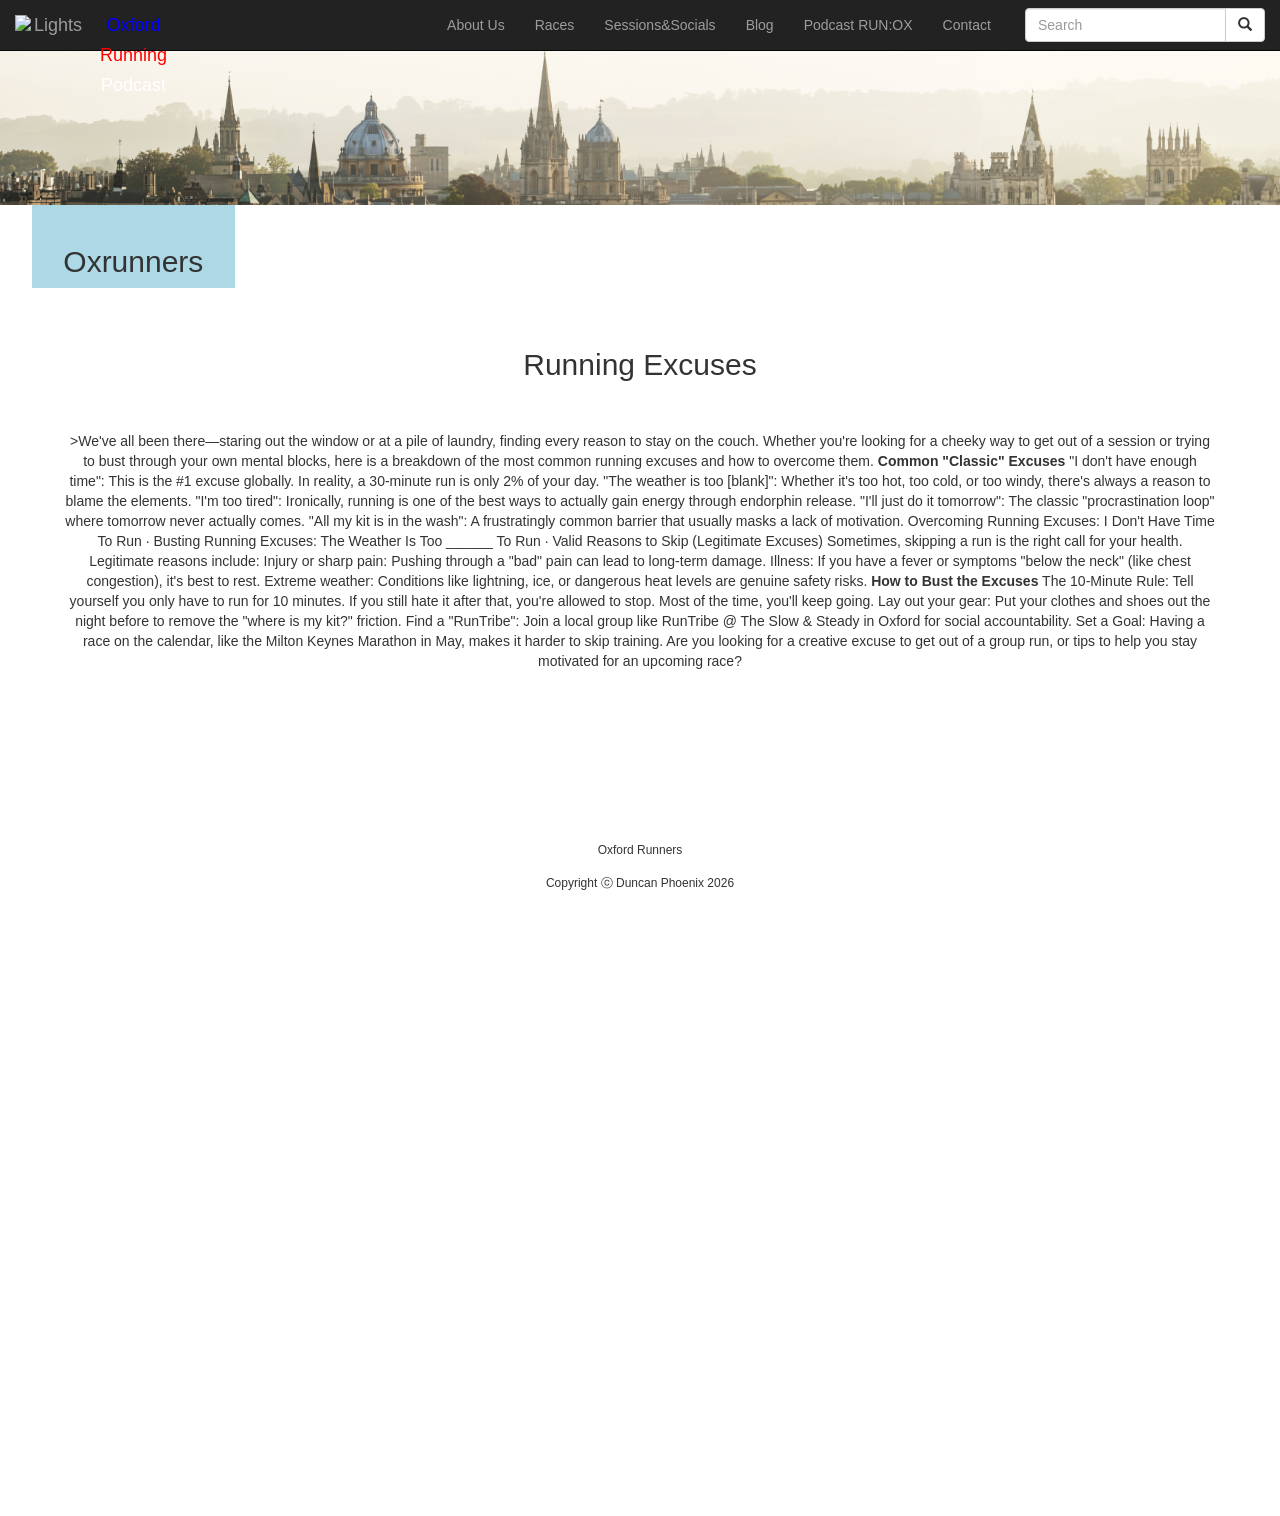
==== blog.html @ 52d0d58c "Update blog.html" ====
﻿<!DOCTYPE html>

<html lang="en" xmlns="http://www.w3.org/1999/xhtml">
<link rel="stylesheet" href="https://www.w3schools.com/w3css/4/w3.css">
<link rel="stylesheet" href="https://cdnjs.cloudflare.com/ajax/libs/font-awesome/4.7.0/css/font-awesome.min.css">
<link rel="stylesheet" href="https://maxcdn.bootstrapcdn.com/bootstrap/3.4.1/css/bootstrap.min.css">
  <script src="https://ajax.googleapis.com/ajax/libs/jquery/3.4.1/jquery.min.js"></script>
  <script src="https://maxcdn.bootstrapcdn.com/bootstrap/3.4.1/js/bootstrap.min.js"></script>
  <script src="js/script1.js"></script>
  <head>
      <meta charset="utf-8" />
      <meta name="viewport" content="width=device-width, initial-scale=1">
      <title>Running podcast</title>
      <link rel="shortcut icon" href="images/podcast.png" type="image/x-icon" />
  </head>
<body>
<style>
.footer {
   position: fixed;
   left: 0;
   bottom: 0;
   width: 100%;
   text-align: center;
}
	:root {
	font-family: system-ui;
	background: #343f47;
	text-align: center;
	color: #8b8b8b;
	--segment-length: 2.4rem;
	--segment-height: .75rem;
}

body {
	margin: 0;
}

*,
:after,
:before {
	box-sizing: border-box;
}

.dispaly {
	background: black;
	display: inline grid;
	box-shadow:
		1px 1px #5a5a5a,
		2px 2px #5a5a5a; 
	margin: 2px;
	
	&__segements {
		display: grid;
		padding: 1.1rem;
		transform: skewX(-10deg) translateX(-.8rem);
		transform-origin: bottom left;
		grid-template-areas:
			". a ."
			"f . b"
			" . g ."
			"e . c"
			". d .";
	}

	&[data-digit="0"]{
		--g: 0.2;
	}
	&[data-digit="1"]{
		--a: 0.2;
		--d: 0.2;
		--e: 0.2;
		--f: 0.2;
		--g: 0.2;
	}
	&[data-digit="2"]{
		--c: 0.2;
		--f: 0.2;
	}
	&[data-digit="3"]{
		--e: 0.2;
		--f: 0.2;
	}
	&[data-digit="4"]{
		--a: 0.2;
		--d: 0.2;
		--e: 0.2;
	}
	&[data-digit="5"]{
		--b: 0.2;
		--e: 0.2;
	}
	&[data-digit="6"]{
		--b: 0.2;
	}
	&[data-digit="7"]{
		--d: 0.2;
		--e: 0.2;
		--f: 0.2;
		--g: 0.2;
	}
	&[data-digit="8"]{
		// all on
	}
	&[data-digit="9"]{
		// --d: 0.2;
		--e: 0.2;
	}

	&__segment {
		// filter: blur(.05rem);
		background: red; 
		width: var(--segment-height);
		height: var(--segment-length);
		margin: -0.05rem;
		opacity: var(--opacity);
		transition: opacity .5s;
		border-radius: 1rem;
		corner-shape: bevel;

		&--a,
		&--g,
		&--d {
			width: var(--segment-length);
			height: var(--segment-height);
		}

		&--a {
			--opacity: var(--a);
			grid-area: a;
		}
		&--b {
			--opacity: var(--b);
			grid-area: b;
		}
		&--c {
			--opacity: var(--c);
			grid-area: c;
		}
		&--d {
			--opacity: var(--d);
			grid-area: d;
		}
		&--e {
			--opacity: var(--e);
			grid-area: e;
		}
		&--f {
			--opacity: var(--f);
			grid-area: f;
		} 
		&--g {
			--opacity: var(--g);
			grid-area: g;
		}

	}
}
</style>
    <head>
        <body style="height:1500px">

            <nav class="navbar navbar-inverse navbar-primary navbar-fixed-top">
                <div class="container-fluid">
                    <div class="navbar-header">
                        <a class="navbar-brand"><img src="images/podcast.png" alt="Lights" class="w3-image" style="float:left; margin:"10px; padding:"10px" width="70" height="30" href="#"><a class="navbar-brand" href="#"><p style="color: blue">Oxford </p><p style="color: red">Running </p><p style="color: white">Podcast </p></a>
                    </div>
               
                    <ul class="nav navbar-nav" style=" padding-left:250px;"> 
                        <li class="home"><a href="index.html">About Us</a></li>
                        <li><a href="races.html">Races</a></li>
                        <li><a href="sessions&socials.html">Sessions&Socials</a></li>
                        <li><a href="blog.html">Blog</a></li>
					
							  <li><a href="podcast2026.html">Podcast RUN:OX</a></li>
                      
                        <li><a href="contact.html">Contact</a></li>
                    </ul>
                     <form class="navbar-form navbar-right" action="/action_page.php">
                        <div class="input-group">
                            <input type="text" class="form-control" placeholder="Search" name="search">
                            <div class="input-group-btn">
                                <button class="btn btn-default" type="submit">
                                    <i class="glyphicon glyphicon-search"></i>
                                </button>
                            </div>
                        </div>
                     </form>
                </div>
            </nav> 
</head>
 <img src="images/skyline.png" alt="Lights" class="w3-image" width="100%" height="300" style="float:left">
 <p></p>
 <div class="w3-container w3-margin">
 <div class="container-fluid text-center">    
  <div class="row content">
    <div class="col-sm-2 sidenav" style="background-color: lightblue;>
		<h1>Countdown to 2027</h1>
<app/>
	</div>
  <div class="col-sm-8 text-left"> 
  <br>

  <p></p>
   <h2 style="text-align:center;">Oxrunners</h2>

  </div>
  <div class="w3-container w3-margin">
  <br>
  <br>
  <h2 style="text-align:center;"> Running Excuses </h2>
	  <br>
	  <br>
	  <p>>We've all been there—staring out the window or at a pile of laundry, finding every reason to stay on the couch. Whether you're looking for a cheeky way to get out of a session or trying to bust through your own mental blocks, here is a breakdown of the most common running excuses and how to overcome them.
<strong>Common "Classic" Excuses</strong>
"I don't have enough time": This is the #1 excuse globally. In reality, a 30-minute run is only 2% of your day.
"The weather is too [blank]": Whether it's too hot, too cold, or too windy, there's always a reason to blame the elements.
"I'm too tired": Ironically, running is one of the best ways to actually gain energy through endorphin release.
"I'll just do it tomorrow": The classic "procrastination loop" where tomorrow never actually comes.
"All my kit is in the wash": A frustratingly common barrier that usually masks a lack of motivation. 

Overcoming Running Excuses: I Don't Have Time To Run ·
Busting Running Excuses: The Weather Is Too ______ To Run ·
Valid Reasons to Skip (Legitimate Excuses)
Sometimes, skipping a run is the right call for your health. Legitimate reasons include: 
Injury or sharp pain: Pushing through a "bad" pain can lead to long-term damage.
Illness: If you have a fever or symptoms "below the neck" (like chest congestion), it's best to rest.
Extreme weather: Conditions like lightning, ice, or dangerous heat levels are genuine safety risks. 

<strong>How to Bust the Excuses</strong>
The 10-Minute Rule: Tell yourself you only have to run for 10 minutes. If you still hate it after that, you're allowed to stop. Most of the time, you'll keep going.
Lay out your gear: Put your clothes and shoes out the night before to remove the "where is my kit?" friction.
Find a "RunTribe": Join a local group like RunTribe @ The Slow & Steady in Oxford for social accountability.
Set a Goal: Having a race on the calendar, like the Milton Keynes Marathon in May, makes it harder to skip training. 

Are you looking for a creative excuse to get out of a group run, or tips to help you stay motivated for an upcoming race?</p>
  </div>
</div>
<div class="footer">
 <div class="w3-bar">
  <h6 class="w3-small" style="text-align:center;"></p>
  <h6 class="w3-small" style="text-align:center;">Oxford Runners</h6>
  </div>
	<h6>Copyright ⓒ Duncan Phoenix 2026</h6>
	</footer>
</body>

</html>
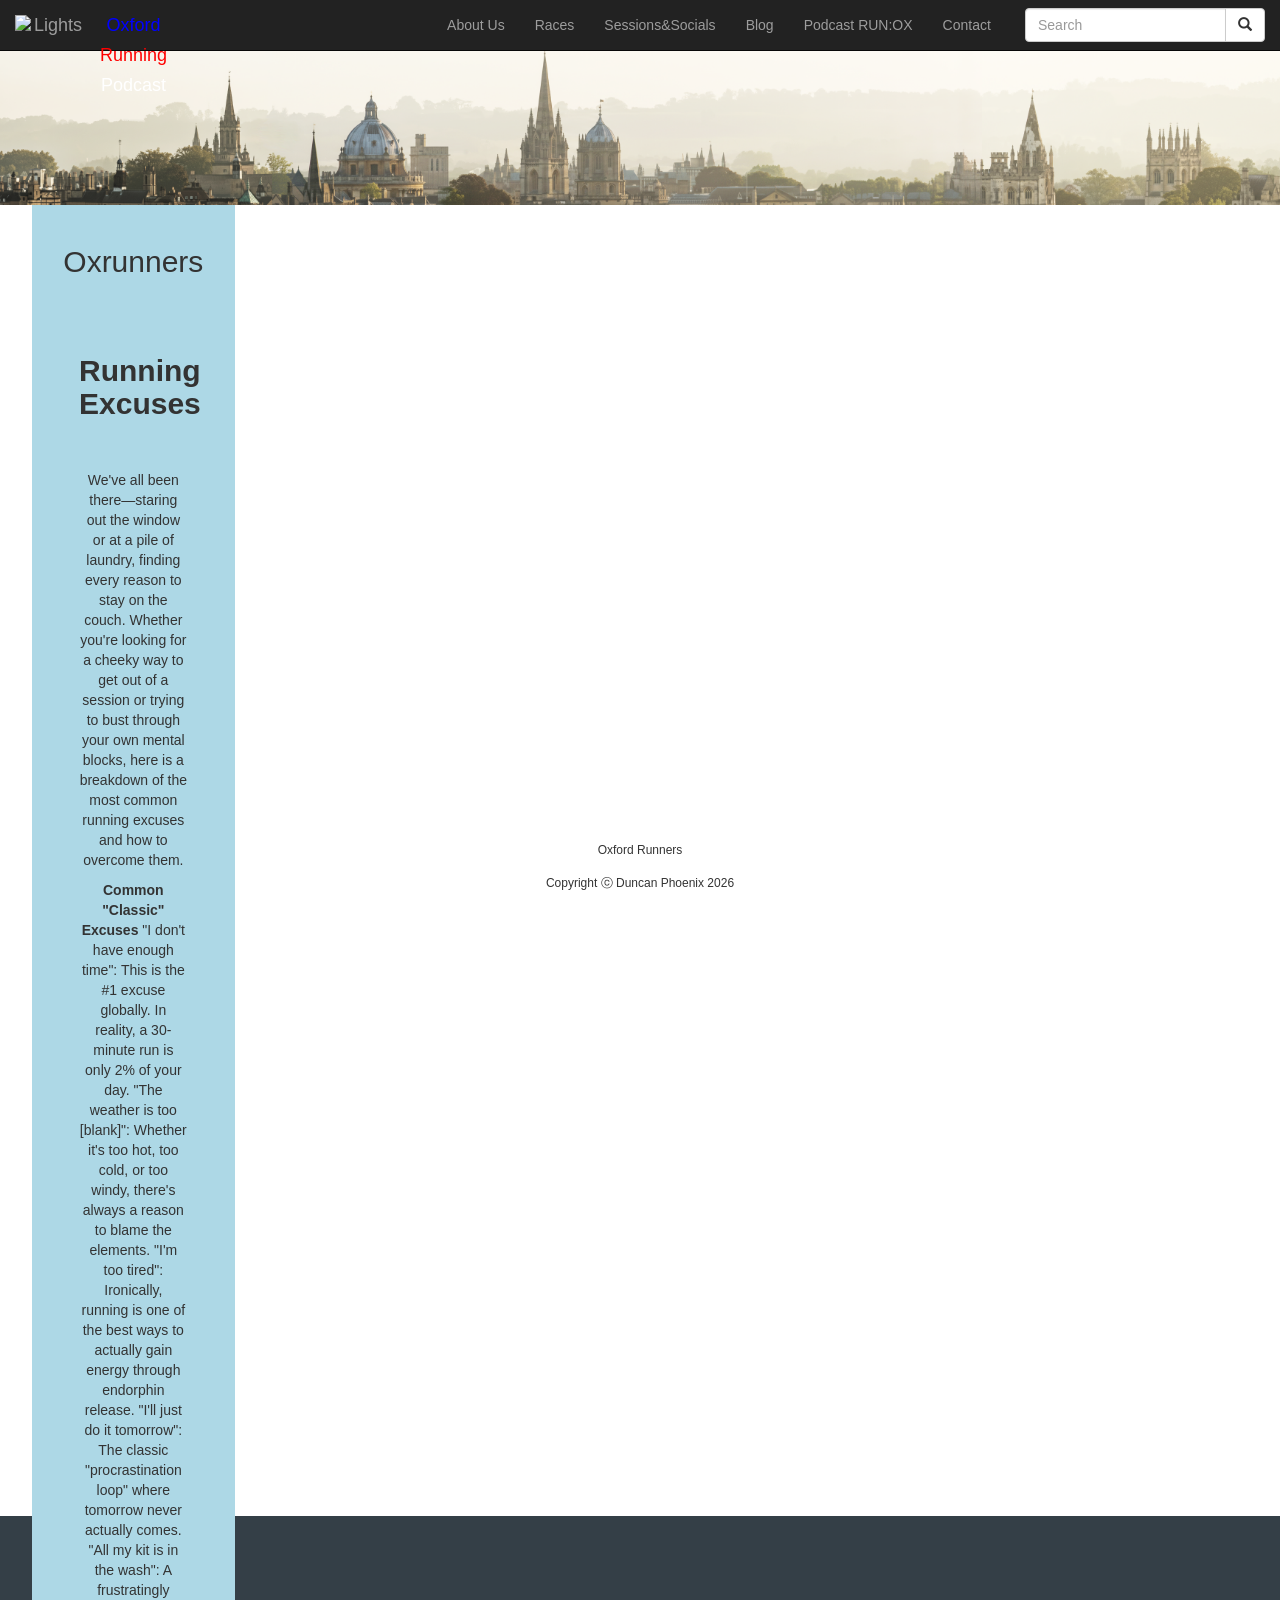
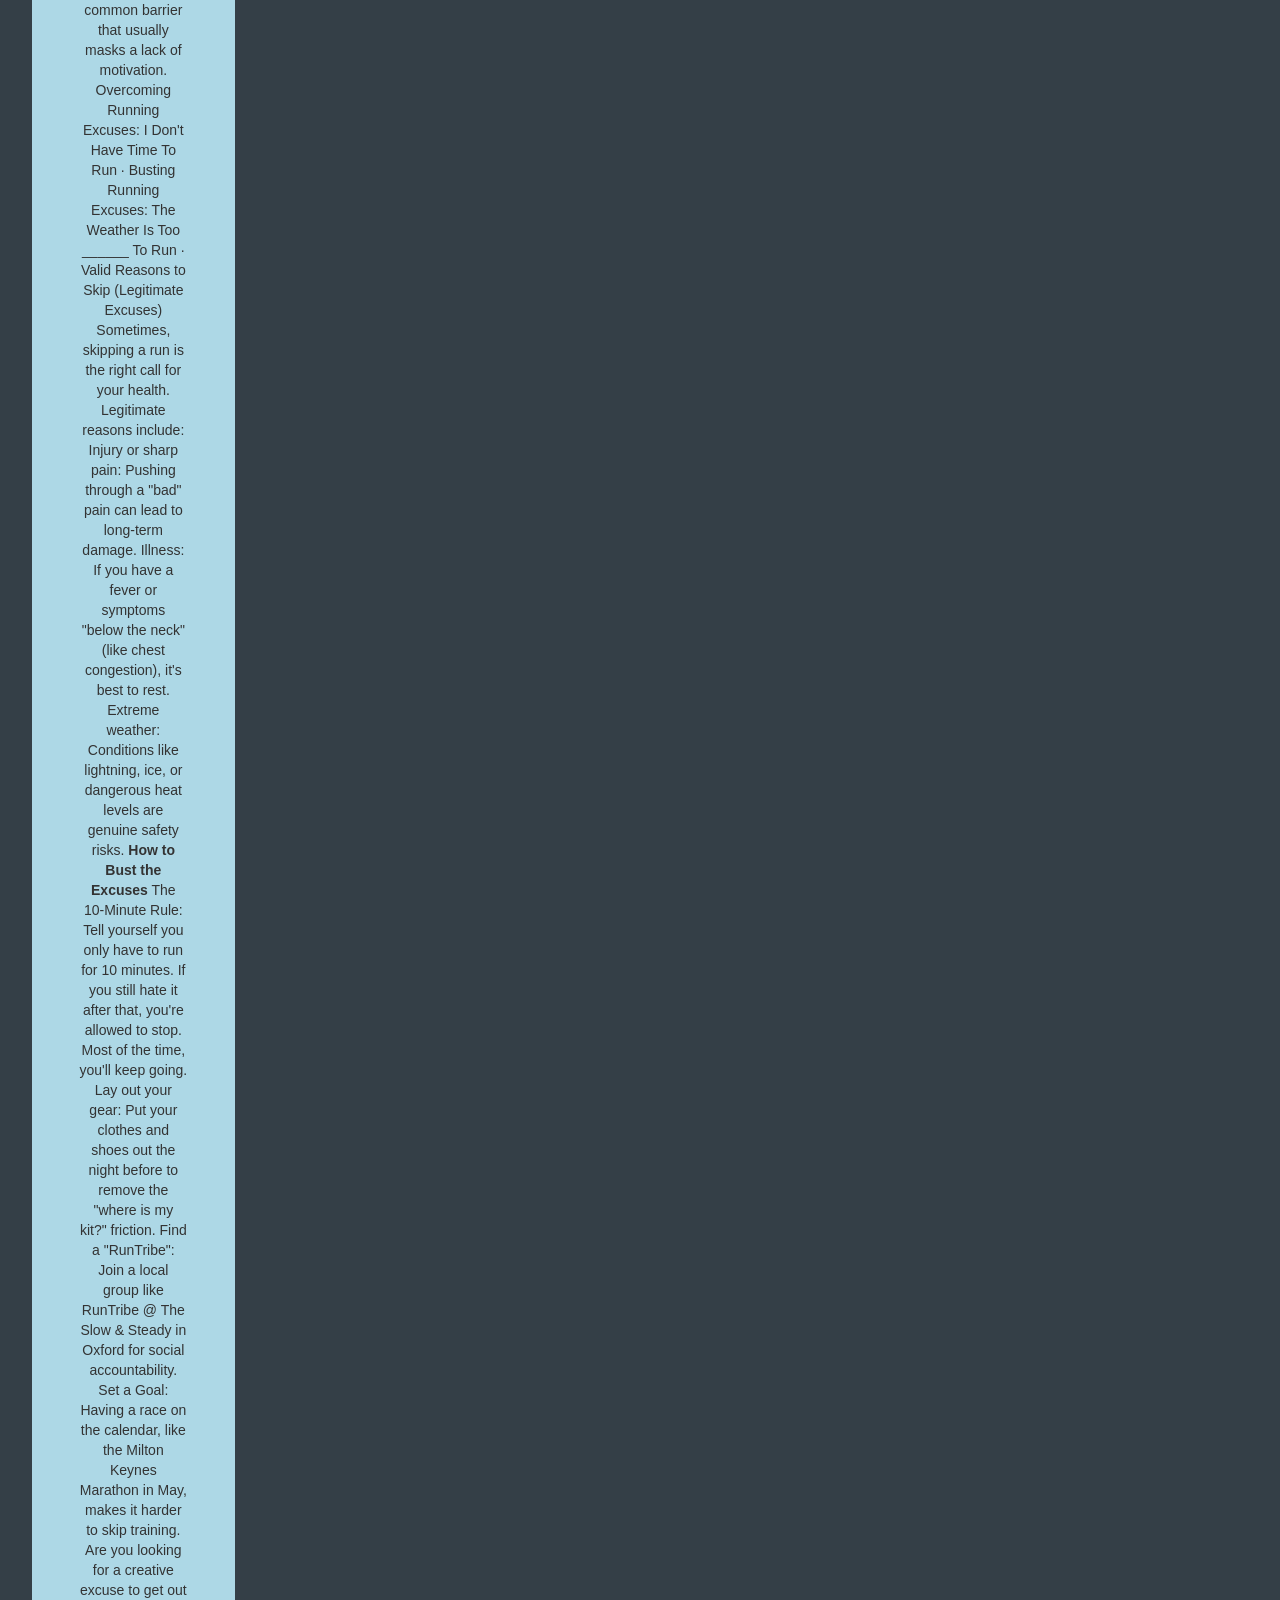
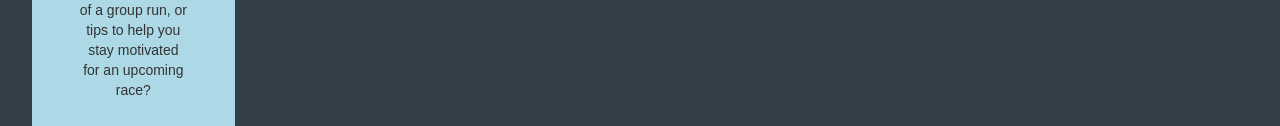
==== commit a4e91b44: "Update blog.html" ====
--- a/blog.html
+++ b/blog.html
@@ -203,14 +203,14 @@
   <p></p>
    <h2 style="text-align:center;">Oxrunners</h2>
 
-  </div>
+
   <div class="w3-container w3-margin">
   <br>
   <br>
-  <h2 style="text-align:center;"> Running Excuses </h2>
+  <h2 style="text-align:center;"><strong>Running Excuses</strong> </h2>
 	  <br>
 	  <br>
-	  <p>>We've all been there—staring out the window or at a pile of laundry, finding every reason to stay on the couch. Whether you're looking for a cheeky way to get out of a session or trying to bust through your own mental blocks, here is a breakdown of the most common running excuses and how to overcome them.
+	  <p>We've all been there—staring out the window or at a pile of laundry, finding every reason to stay on the couch. Whether you're looking for a cheeky way to get out of a session or trying to bust through your own mental blocks, here is a breakdown of the most common running excuses and how to overcome them.</p>
 <strong>Common "Classic" Excuses</strong>
 "I don't have enough time": This is the #1 excuse globally. In reality, a 30-minute run is only 2% of your day.
 "The weather is too [blank]": Whether it's too hot, too cold, or too windy, there's always a reason to blame the elements.
@@ -233,6 +233,7 @@
 Set a Goal: Having a race on the calendar, like the Milton Keynes Marathon in May, makes it harder to skip training. 
 
 Are you looking for a creative excuse to get out of a group run, or tips to help you stay motivated for an upcoming race?</p>
+  </div>
   </div>
 </div>
 <div class="footer">
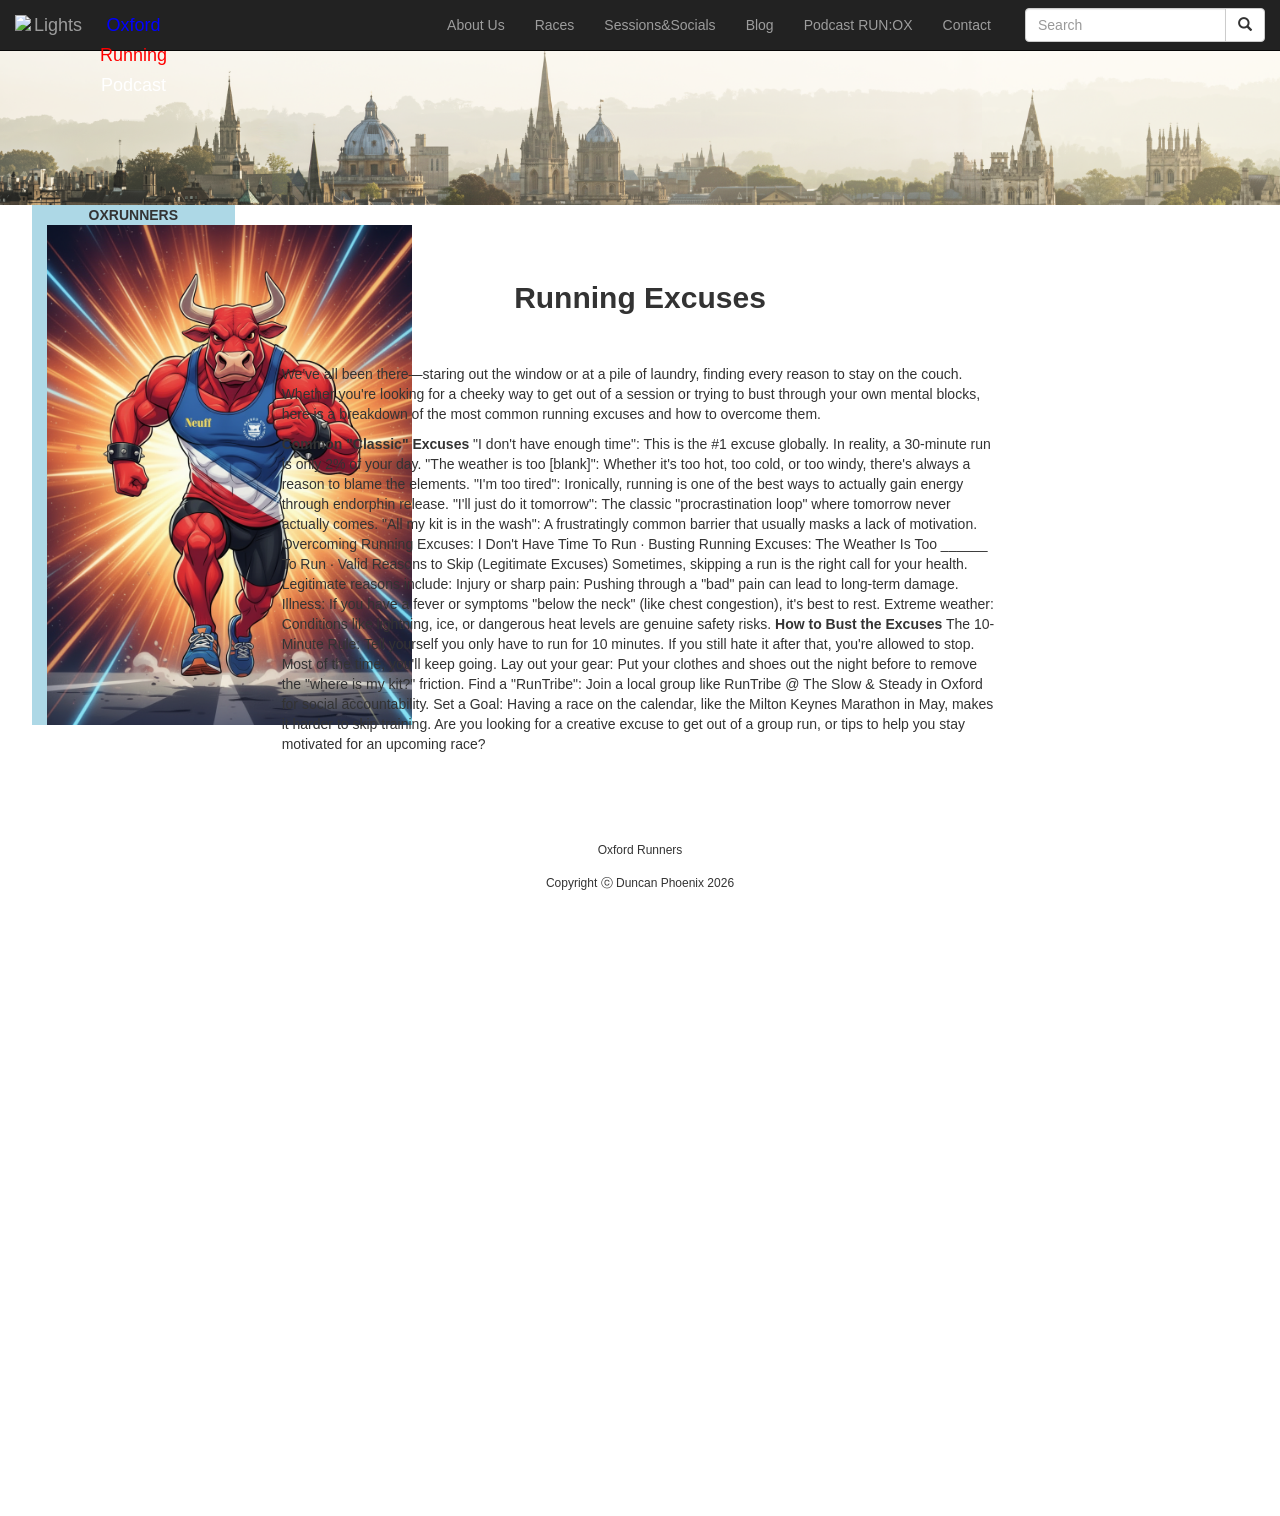
==== commit 411c8202: "Update blog.html" ====
--- a/blog.html
+++ b/blog.html
@@ -190,24 +190,22 @@
 </head>
  <img src="images/skyline.png" alt="Lights" class="w3-image" width="100%" height="300" style="float:left">
  <p></p>
- <div class="w3-container w3-margin">
- <div class="container-fluid text-center">    
-  <div class="row content">
+	 <div class="w3-container w3-margin">
+
     <div class="col-sm-2 sidenav" style="background-color: lightblue;>
-		<h1>Countdown to 2027</h1>
-<app/>
+		  <p></p>
+        <h1 style="text-align:center;"><strong>OXRUNNERS</strong></h1>
+		<br>
+		<img src="images/generated-image-1 (5).png" height="500px">
+		<br>
+
 	</div>
   <div class="col-sm-8 text-left"> 
-  <br>
-
-  <p></p>
-   <h2 style="text-align:center;">Oxrunners</h2>
-
 
   <div class="w3-container w3-margin">
   <br>
   <br>
-  <h2 style="text-align:center;"><strong>Running Excuses</strong> </h2>
+   <h2 style="text-align:center;"><strong>Running Excuses</strong> </h2>
 	  <br>
 	  <br>
 	  <p>We've all been there—staring out the window or at a pile of laundry, finding every reason to stay on the couch. Whether you're looking for a cheeky way to get out of a session or trying to bust through your own mental blocks, here is a breakdown of the most common running excuses and how to overcome them.</p>
@@ -232,10 +230,11 @@
 Find a "RunTribe": Join a local group like RunTribe @ The Slow & Steady in Oxford for social accountability.
 Set a Goal: Having a race on the calendar, like the Milton Keynes Marathon in May, makes it harder to skip training. 
 
-Are you looking for a creative excuse to get out of a group run, or tips to help you stay motivated for an upcoming race?</p>
-  </div>
+Are you looking for a creative excuse to get out of a group run, or tips to help you stay motivated for an upcoming race?
+	  <p></p>
   </div>
 </div>
+
 <div class="footer">
  <div class="w3-bar">
   <h6 class="w3-small" style="text-align:center;"></p>
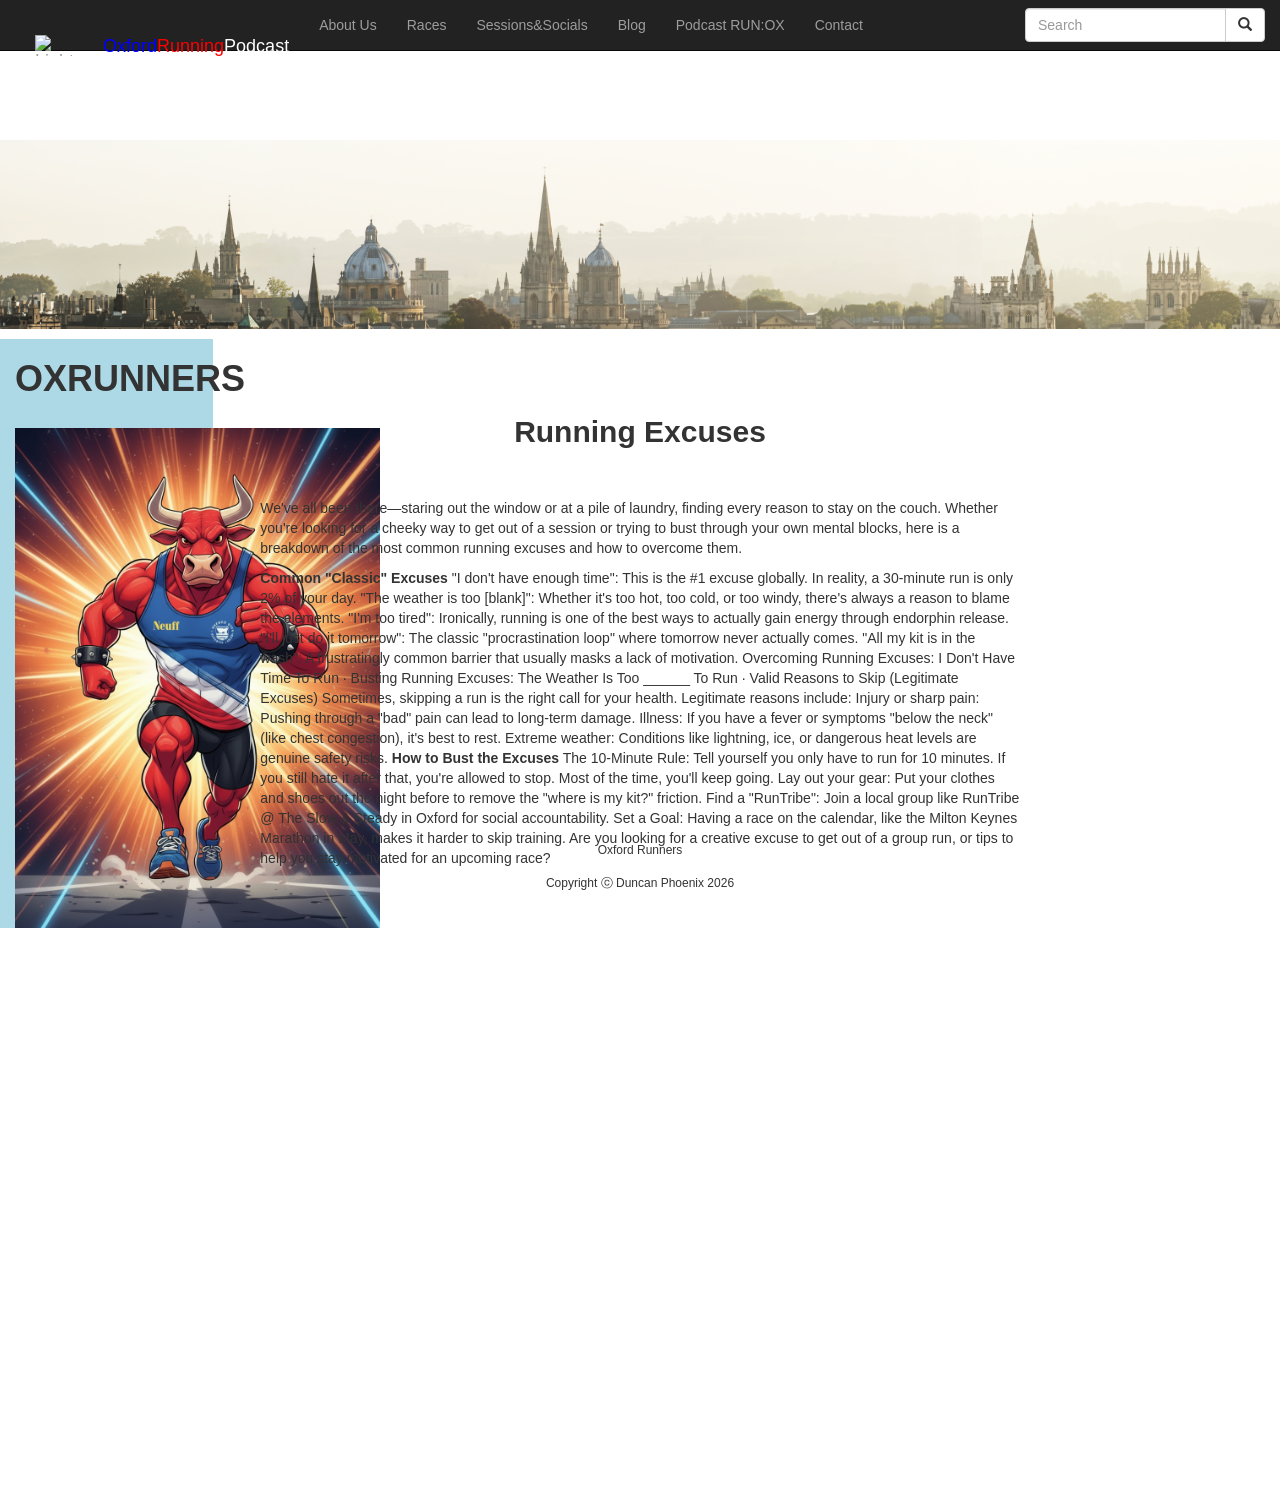
==== commit de6e6f38: "Update blog.html" ====
--- a/blog.html
+++ b/blog.html
@@ -15,14 +15,86 @@
   </head>
 <body>
 <style>
+body {
+  padding-top: 70px;
+  overflow-x: hidden;
+}
 .footer {
    position: fixed;
    left: 0;
    bottom: 0;
    width: 100%;
    text-align: center;
-}
-	:root {
+   z-index: 999;
+}
+.navbar-brand {
+  display: flex;
+  align-items: center;
+  flex-wrap: wrap;
+}
+.navbar-brand span {
+  display: inline;
+  white-space: nowrap;
+}
+.navbar-toggle {
+  background-color: #333 !important;
+  border: 1px solid #555 !important;
+}
+.navbar-toggle .icon-bar {
+  background-color: #fff !important;
+}
+.navbar-toggle:hover {
+  background-color: #555 !important;
+}
+@media (max-width: 768px) {
+  .navbar-brand span {
+    display: block;
+    font-size: 0.9rem;
+    line-height: 1.2;
+  }
+  .nav.navbar-nav {
+    padding-left: 0 !important;
+  }
+  .navbar-form {
+    margin-top: 10px;
+    margin-bottom: 10px;
+  }
+  .navbar-form .form-control {
+    width: 100%;
+  }
+}
+@media (max-width: 480px) {
+  .navbar-brand img {
+    width: 40px !important;
+    height: auto !important;
+  }
+}
+.sidenav {
+  margin-bottom: 20px;
+}
+@media (max-width: 768px) {
+  .col-sm-2 {
+    display: none;
+  }
+  .col-sm-8 {
+    width: 100% !important;
+    padding: 10px !important;
+  }
+}
+@media (max-width: 480px) {
+  .w3-container {
+    padding: 8px !important;
+  }
+  h2 {
+    font-size: 1.3rem !important;
+  }
+  h3 {
+    font-size: 1.1rem !important;
+  }
+  p {
+    font-size: 0.95rem !important;
+  }
+}
 	font-family: system-ui;
 	background: #343f47;
 	text-align: center;
@@ -162,10 +234,15 @@
             <nav class="navbar navbar-inverse navbar-primary navbar-fixed-top">
                 <div class="container-fluid">
                     <div class="navbar-header">
-                        <a class="navbar-brand"><img src="images/podcast.png" alt="Lights" class="w3-image" style="float:left; margin:"10px; padding:"10px" width="70" height="30" href="#"><a class="navbar-brand" href="#"><p style="color: blue">Oxford </p><p style="color: red">Running </p><p style="color: white">Podcast </p></a>
+                        <button type="button" class="navbar-toggle" data-toggle="collapse" data-target="#myNavbar">
+                            <span class="icon-bar"></span>
+                            <span class="icon-bar"></span>
+                            <span class="icon-bar"></span>
+                        </button>
+                        <a class="navbar-brand" href="#"><img src="images/podcast.png" alt="Lights" class="w3-image" style="float:left; margin: 10px; padding: 10px; margin-right: 8px;" width="70" height="30"> <span style="color: blue">Oxford</span> <span style="color: red">Running</span> <span style="color: white">Podcast</span></a>
                     </div>
-               
-                    <ul class="nav navbar-nav" style=" padding-left:250px;"> 
+                    <div class="collapse navbar-collapse" id="myNavbar">
+                    <ul class="nav navbar-nav"> 
                         <li class="home"><a href="index.html">About Us</a></li>
                         <li><a href="races.html">Races</a></li>
                         <li><a href="sessions&socials.html">Sessions&Socials</a></li>
@@ -185,14 +262,14 @@
                             </div>
                         </div>
                      </form>
+                    </div>
                 </div>
-            </nav> 
-</head>
- <img src="images/skyline.png" alt="Lights" class="w3-image" width="100%" height="300" style="float:left">
+            </nav>
+ <img src="images/skyline.png" alt="Lights" class="w3-image" width="100%" style="max-height: 300px; object-fit: cover; margin-top: 70px;">
  <p></p>
-	 <div class="w3-container w3-margin">
-
-    <div class="col-sm-2 sidenav" style="background-color: lightblue;>
+	 <div class="container-fluid">
+   <div class="row">
+    <div class="col-sm-2 sidenav hidden-xs hidden-sm" style="background-color: lightblue;">
 		  <p></p>
         <h1 style="text-align:center;"><strong>OXRUNNERS</strong></h1>
 		<br>
@@ -200,7 +277,7 @@
 		<br>
 
 	</div>
-  <div class="col-sm-8 text-left"> 
+  <div class="col-sm-8 col-xs-12 text-left"> 
 
   <div class="w3-container w3-margin">
   <br>
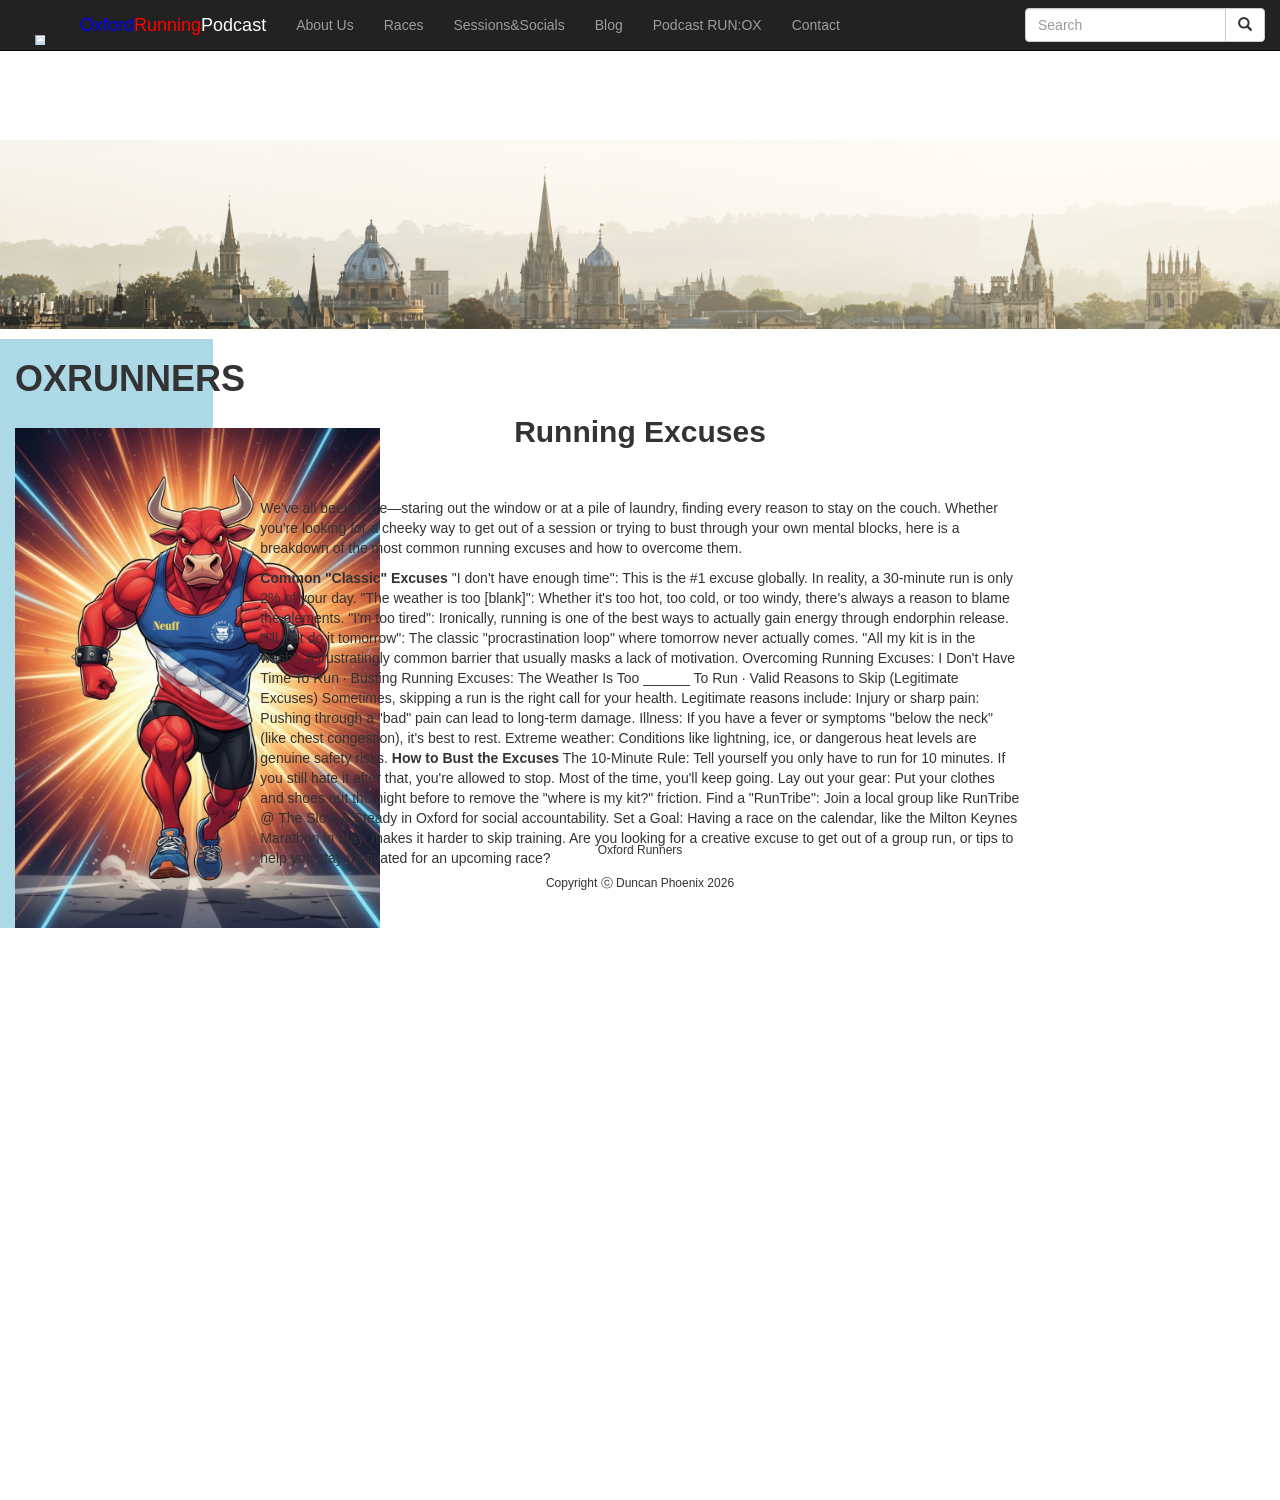
==== commit a2612489: "Update podcast logo and link in navbar" ====
--- a/blog.html
+++ b/blog.html
@@ -239,7 +239,7 @@
                             <span class="icon-bar"></span>
                             <span class="icon-bar"></span>
                         </button>
-                        <a class="navbar-brand" href="#"><img src="images/podcast.png" alt="Lights" class="w3-image" style="float:left; margin: 10px; padding: 10px; margin-right: 8px;" width="70" height="30"> <span style="color: blue">Oxford</span> <span style="color: red">Running</span> <span style="color: white">Podcast</span></a>
+                         <a class="navbar-brand"><img src="images/podcast1.png" alt="Lights" class="w3-image" style="float:left; margin:10px; padding:10px" width="30" height="30" href="#"><a class="navbar-brand" href="#"><span style="color: blue">Oxford </span><span style="color: red">Running </span><span style="color: white">Podcast</span></a>
                     </div>
                     <div class="collapse navbar-collapse" id="myNavbar">
                     <ul class="nav navbar-nav"> 
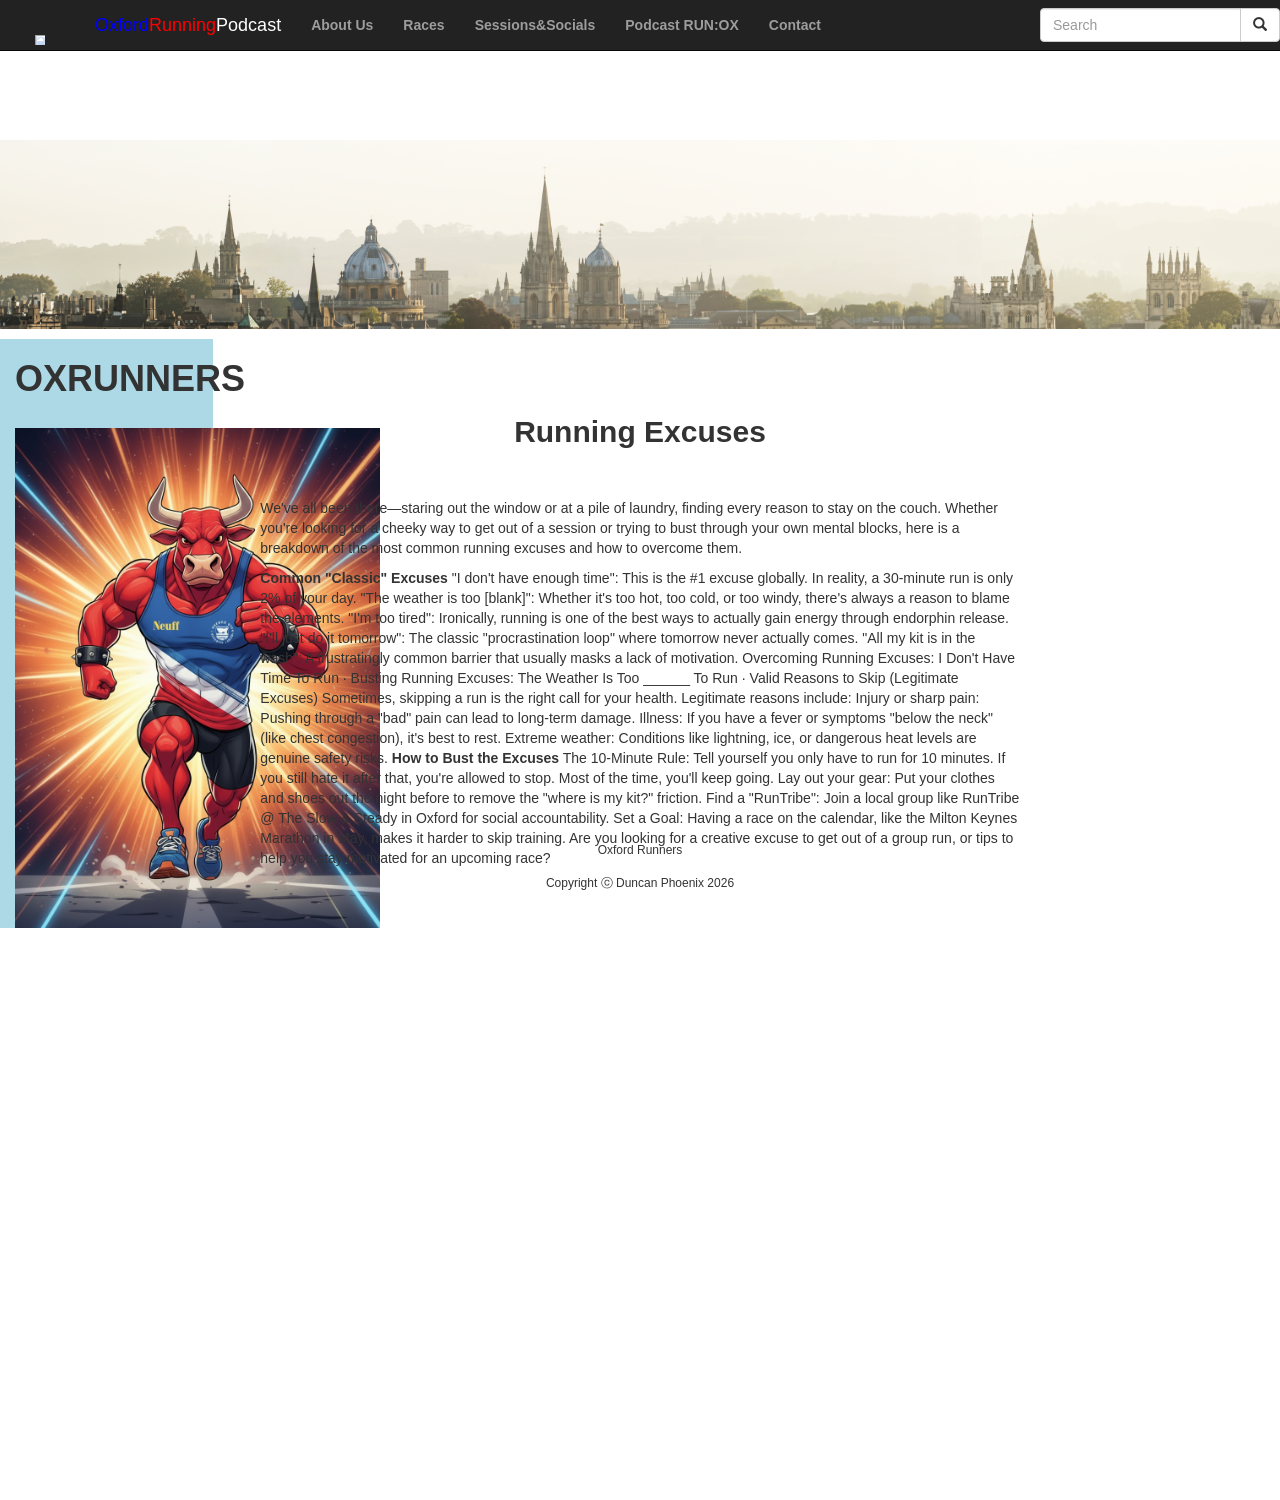
==== commit 0ae853cd: "Refactor navbar structure and improve accessibility" ====
--- a/blog.html
+++ b/blog.html
@@ -231,26 +231,25 @@
     <head>
         <body style="height:1500px">
 
-            <nav class="navbar navbar-inverse navbar-primary navbar-fixed-top">
-                <div class="container-fluid">
+             <nav class="navbar navbar-inverse navbar-primary navbar-fixed-top">
+				
                     <div class="navbar-header">
                         <button type="button" class="navbar-toggle" data-toggle="collapse" data-target="#myNavbar">
                             <span class="icon-bar"></span>
                             <span class="icon-bar"></span>
                             <span class="icon-bar"></span>
                         </button>
-                         <a class="navbar-brand"><img src="images/podcast1.png" alt="Lights" class="w3-image" style="float:left; margin:10px; padding:10px" width="30" height="30" href="#"><a class="navbar-brand" href="#"><span style="color: blue">Oxford </span><span style="color: red">Running </span><span style="color: white">Podcast</span></a>
+                        <a class="navbar-brand"><img src="images/podcast1.png" alt="Lights" class="w3-image" style="float:left; margin:10px; padding:10px" width="30" height="30" href="#"><a class="navbar-brand" href="#"><span style="color: blue">Oxford </span><span style="color: red">Running </span><span style="color: white">Podcast</span></a>
                     </div>
+               
                     <div class="collapse navbar-collapse" id="myNavbar">
                     <ul class="nav navbar-nav"> 
-                        <li class="home"><a href="index.html">About Us</a></li>
-                        <li><a href="races.html">Races</a></li>
-                        <li><a href="sessions&socials.html">Sessions&Socials</a></li>
-                        <li><a href="blog.html">Blog</a></li>
-					
-							  <li><a href="podcast2026.html">Podcast RUN:OX</a></li>
-                      
-                        <li><a href="contact.html">Contact</a></li>
+                        <li class="home"><a href="index.html"><strong>About Us</strong></a></li>
+                        <li><a href="races.html"><strong>Races</strong></a></li>
+                        <li><a href="sessions&socials.html"><strong>Sessions&Socials</strong></a></li>
+						<li><a href="podcast2026.html"><strong>Podcast RUN:OX</strong></a></li>
+                        <li><a href="contact.html"><strong>Contact</strong></a></li>
+                        
                     </ul>
                      <form class="navbar-form navbar-right" action="/action_page.php">
                         <div class="input-group">
@@ -262,7 +261,7 @@
                             </div>
                         </div>
                      </form>
-                    </div>
+                     </div>
                 </div>
             </nav>
  <img src="images/skyline.png" alt="Lights" class="w3-image" width="100%" style="max-height: 300px; object-fit: cover; margin-top: 70px;">
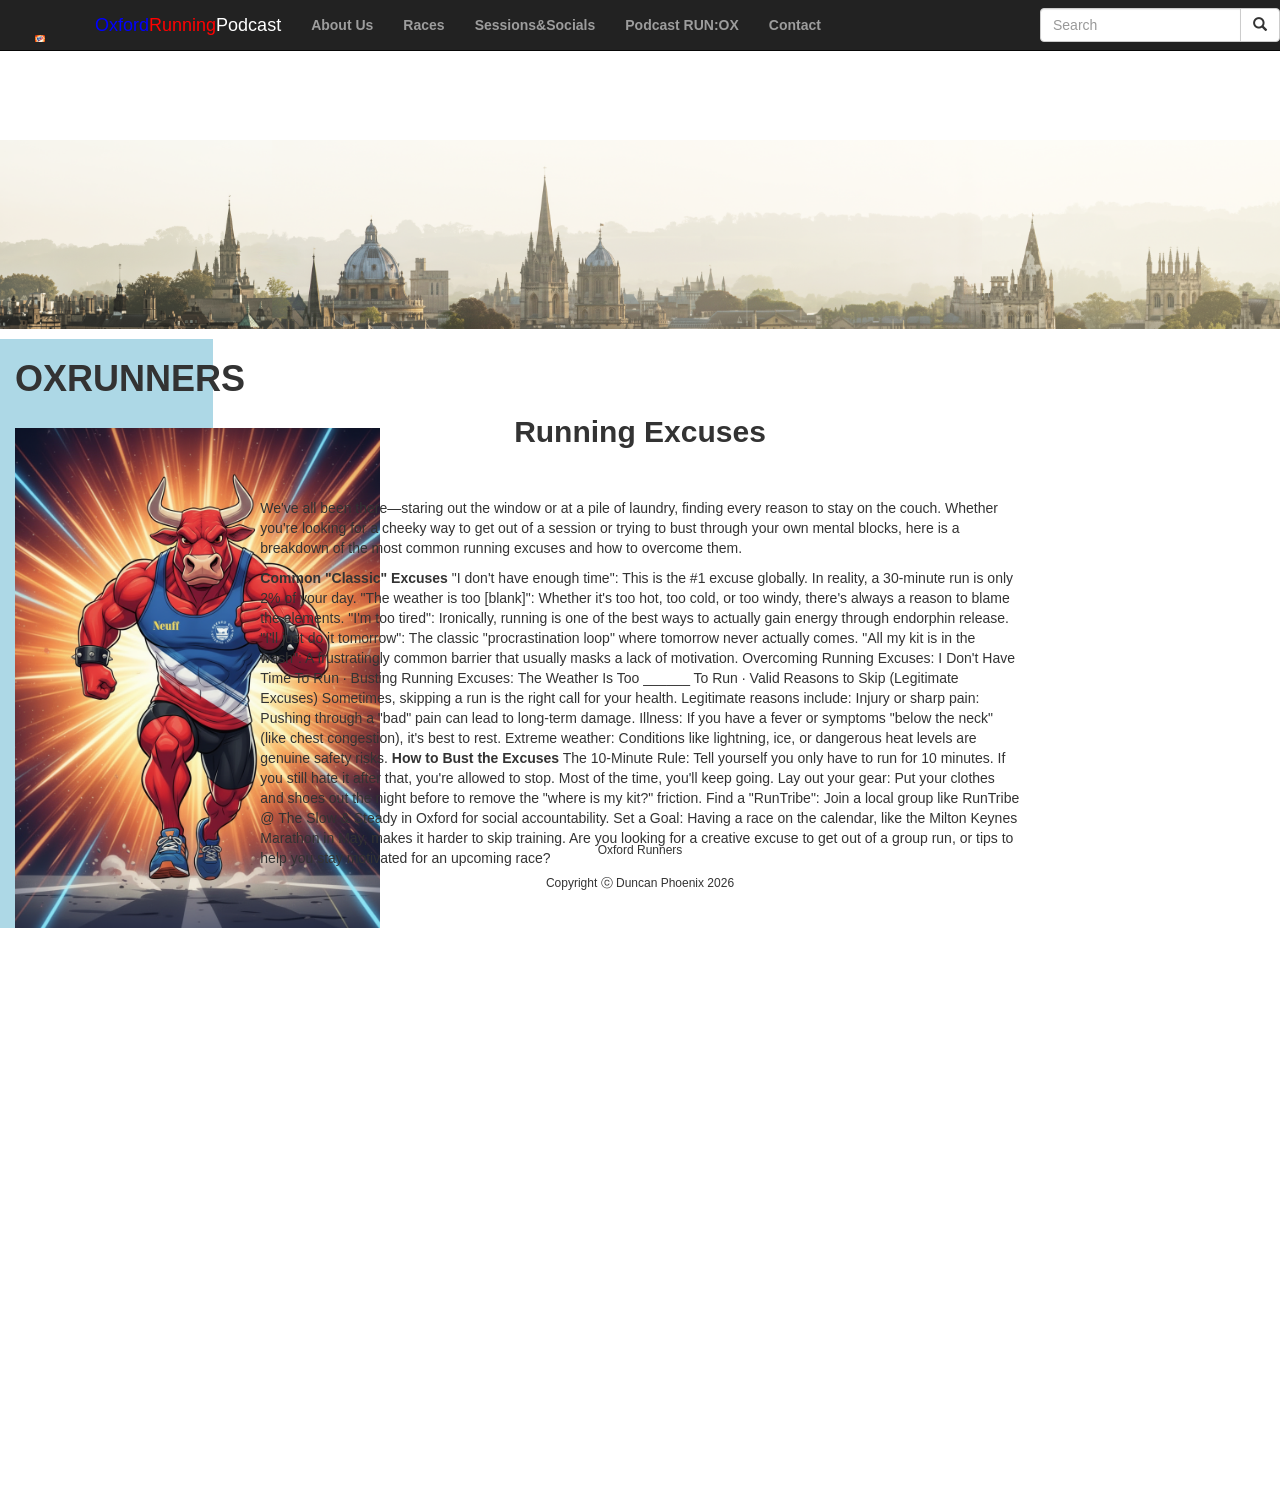
==== commit dbddcd5b: "Update blog.html" ====
--- a/blog.html
+++ b/blog.html
@@ -239,7 +239,7 @@
                             <span class="icon-bar"></span>
                             <span class="icon-bar"></span>
                         </button>
-                        <a class="navbar-brand"><img src="images/podcast1.png" alt="Lights" class="w3-image" style="float:left; margin:10px; padding:10px" width="30" height="30" href="#"><a class="navbar-brand" href="#"><span style="color: blue">Oxford </span><span style="color: red">Running </span><span style="color: white">Podcast</span></a>
+                        <a class="navbar-brand"><img src="images/e4a426a60e7748b283a51831664a5819.png" alt="Lights" class="w3-image" style="float:left; margin:10px; padding:10px" width="30" height="30" href="#"><a class="navbar-brand" href="#"><span style="color: blue">Oxford </span><span style="color: red">Running </span><span style="color: white">Podcast</span></a>
                     </div>
                
                     <div class="collapse navbar-collapse" id="myNavbar">
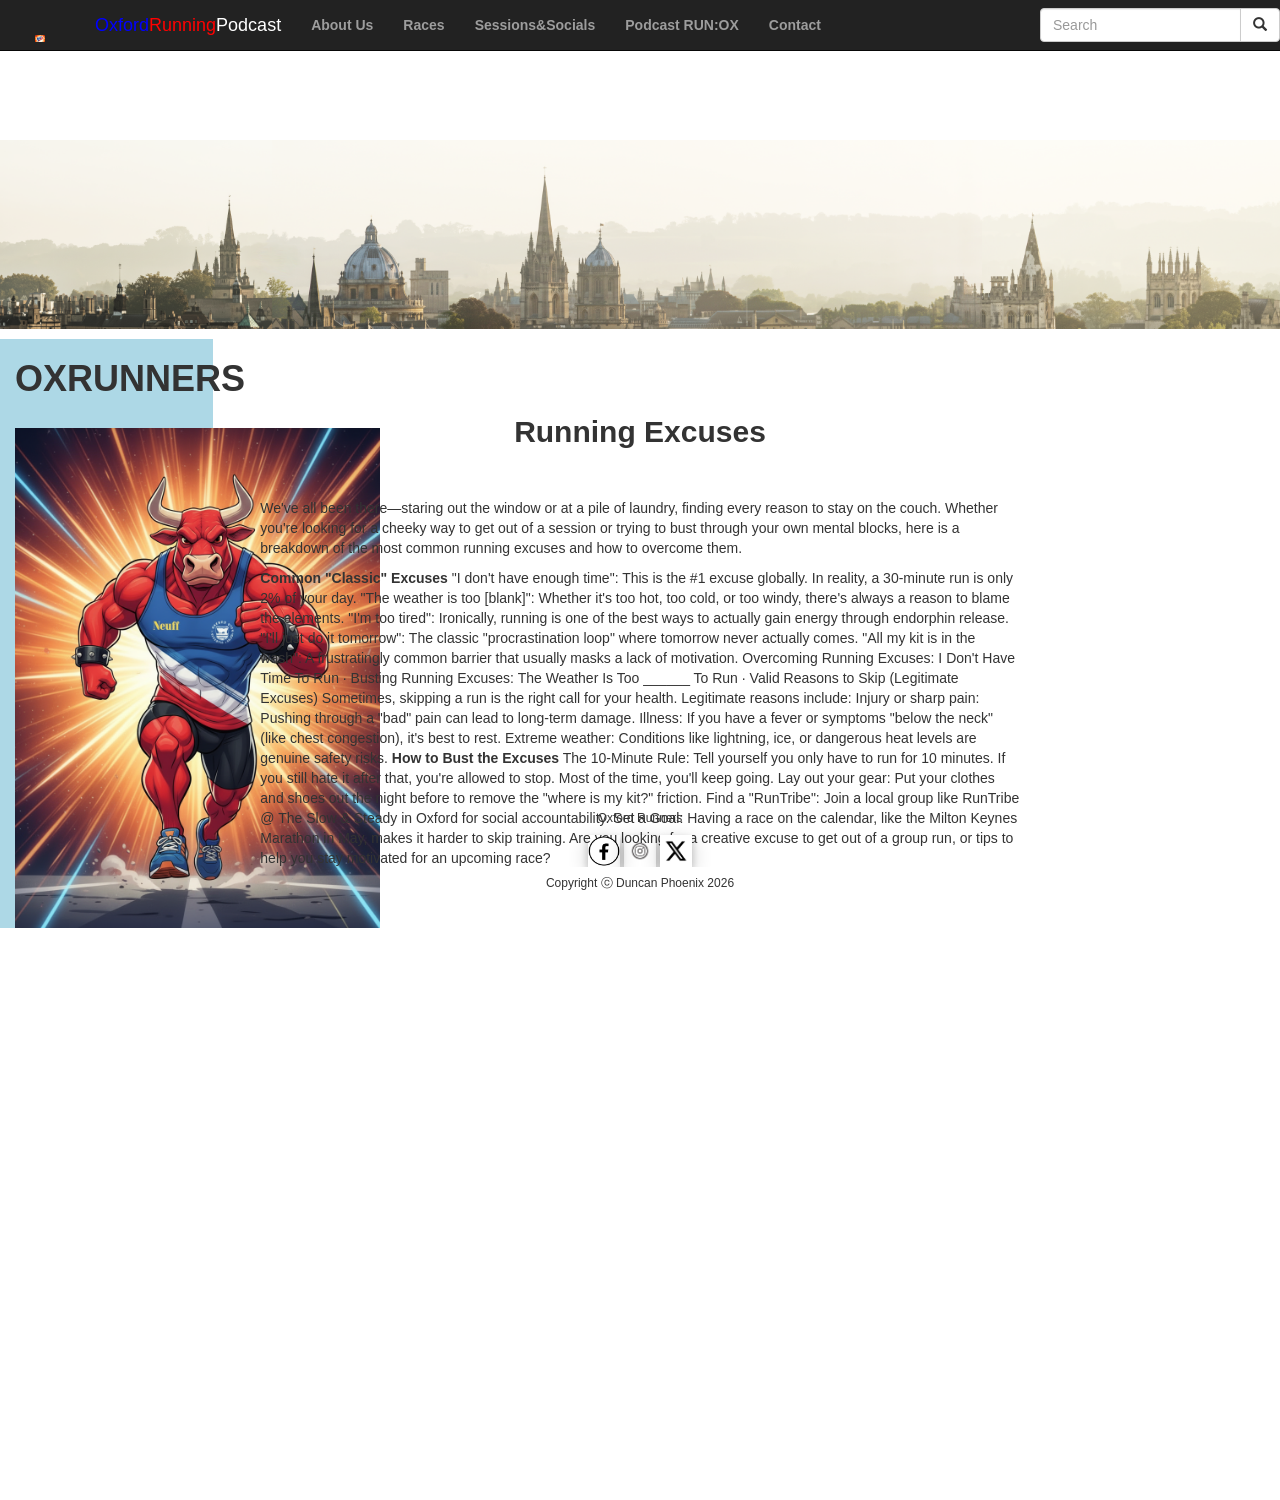
==== commit b6e6b76e: "Update blog.html" ====
--- a/blog.html
+++ b/blog.html
@@ -315,6 +315,9 @@
  <div class="w3-bar">
   <h6 class="w3-small" style="text-align:center;"></p>
   <h6 class="w3-small" style="text-align:center;">Oxford Runners</h6>
+	   <a href="https://facebook.com" target="_blank"><img src="images/facebl.png" alt="HTML5 Icon" style="width:32px;height:32px; text-align:center; box-shadow: 0 4px 8px 0 rgba(0, 0, 0, 0.2), 0 6px 20px 0 rgba(0, 0, 0, 0.19);"/></a>
+          <a href="https://instagram.com/" target="_blank"><img src="images/instabl.png" alt="HTML5 Icon" style="width:32px;height:32px; text-align:center; box-shadow: 0 4px 8px 0 rgba(0, 0, 0, 0.2), 0 6px 20px 0 rgba(0, 0, 0, 0.19);"/></a>
+          <a href="https://x.com/" target="_blank"><img src="images/titbl.png" alt="HTML5 Icon" style="width:32px;height:32px; text-align:center; box-shadow: 0 4px 8px 0 rgba(0, 0, 0, 0.2), 0 6px 20px 0 rgba(0, 0, 0, 0.19);"/></a>
   </div>
 	<h6>Copyright ⓒ Duncan Phoenix 2026</h6>
 	</footer>
